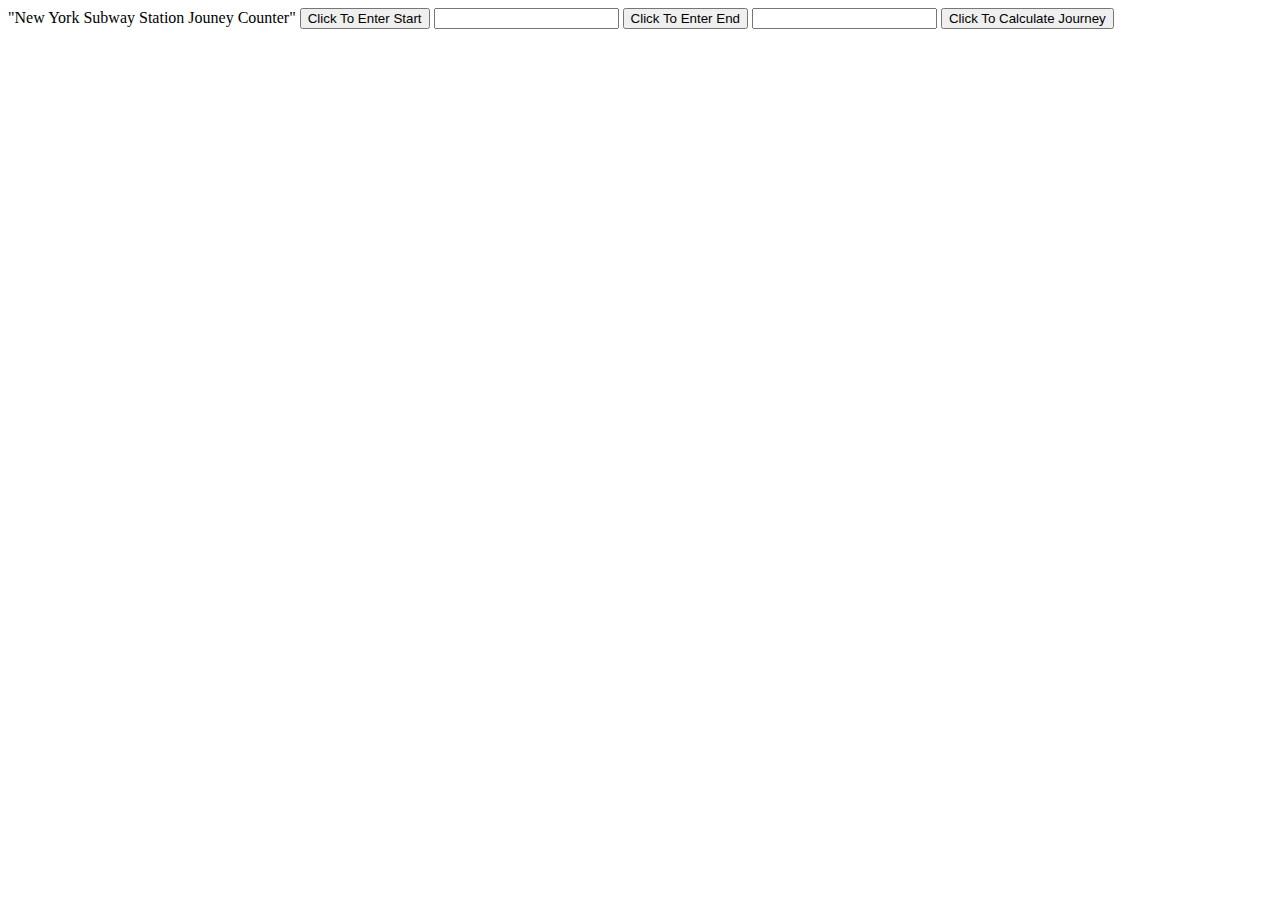
==== Subway/index.html @ a2a5edee "code working" ====
<!DOCTYPE html>
<html>
<head>
  <title>Subway</title>
  <script src="jquerycopy.js"></script> 
  <script src="subway_NY.js"></script>
   <link rel="stylesheet" href="css.css">
</head>
<body>
"New York Subway Station Jouney Counter"
<button id="journStart">Click To Enter Start</button>
<input type="text" name="start-station" id="start-station">
<button id="journEnd">Click To Enter End</button>
<input type="text" name="end-station" id="end-station">
<button id="journCalc">Click To Calculate Journey</button>
</body>
</html></h1>
---- Subway/css.css ----
css
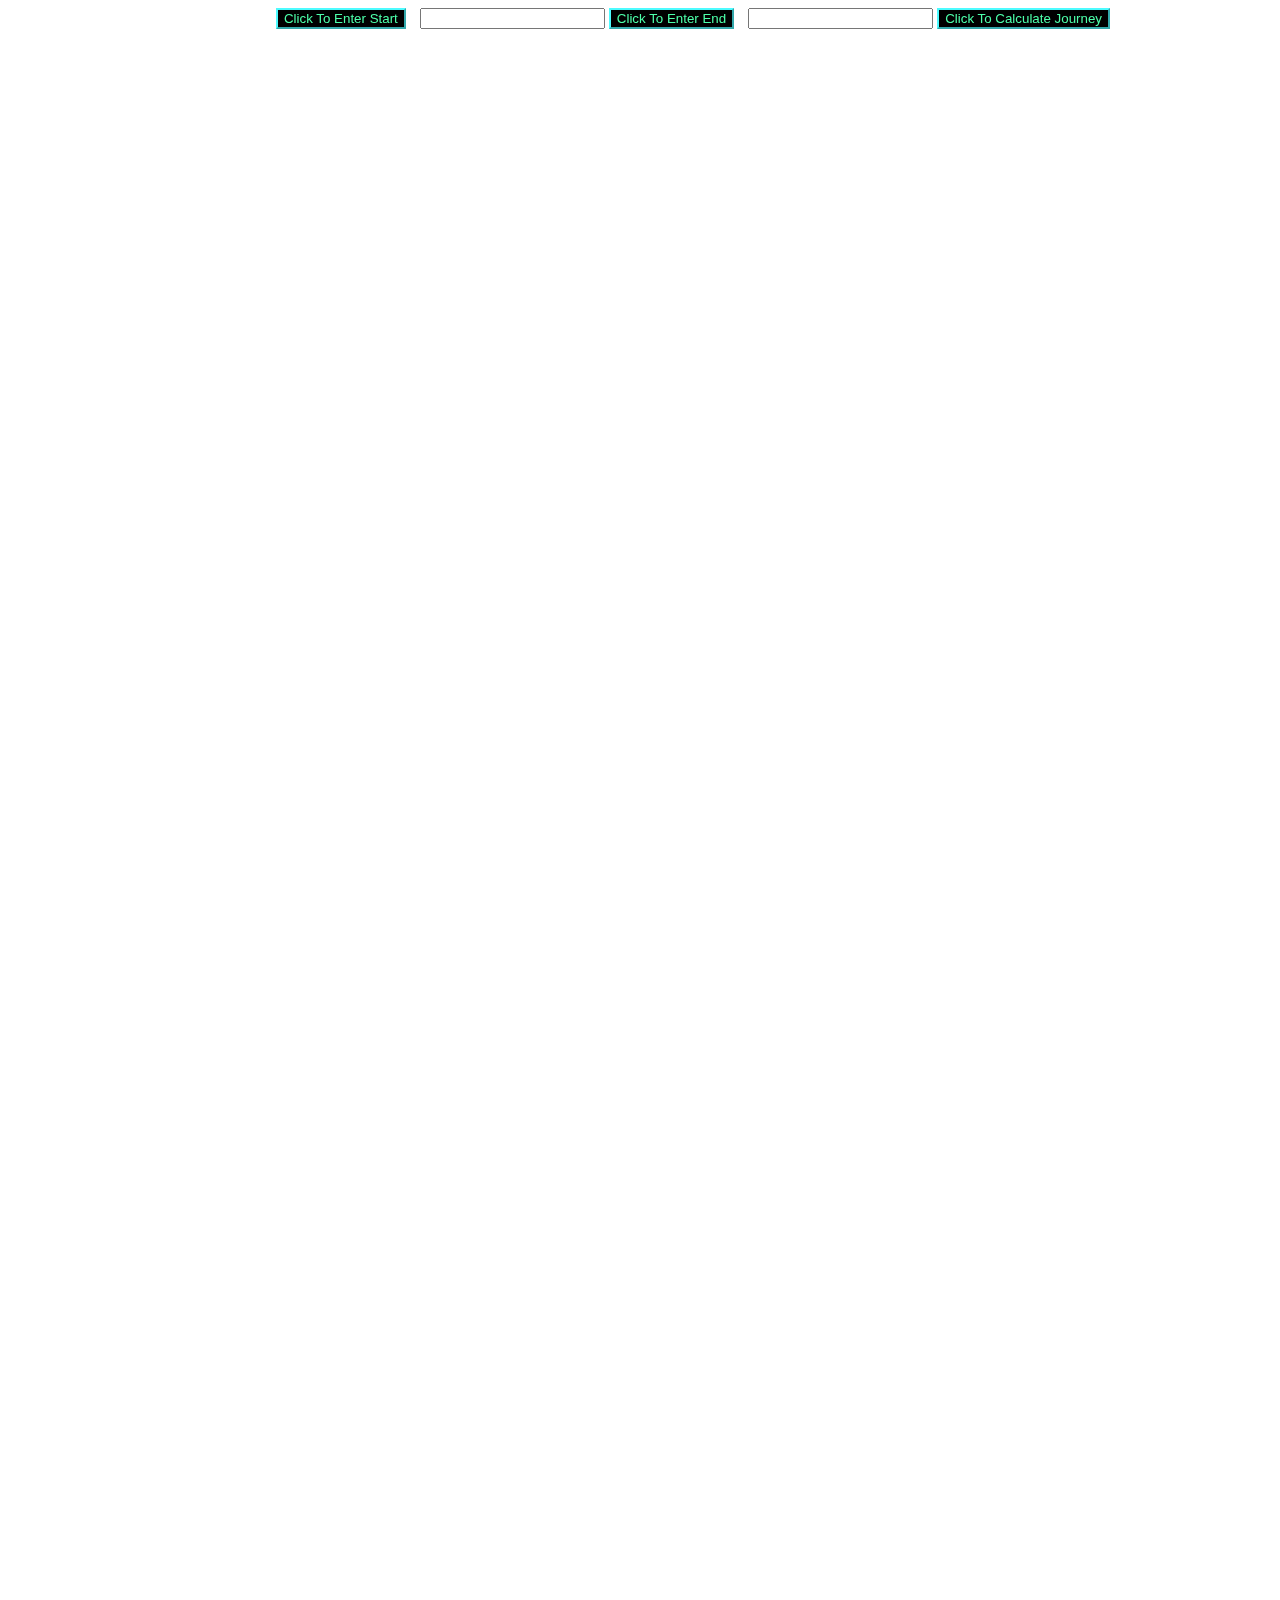
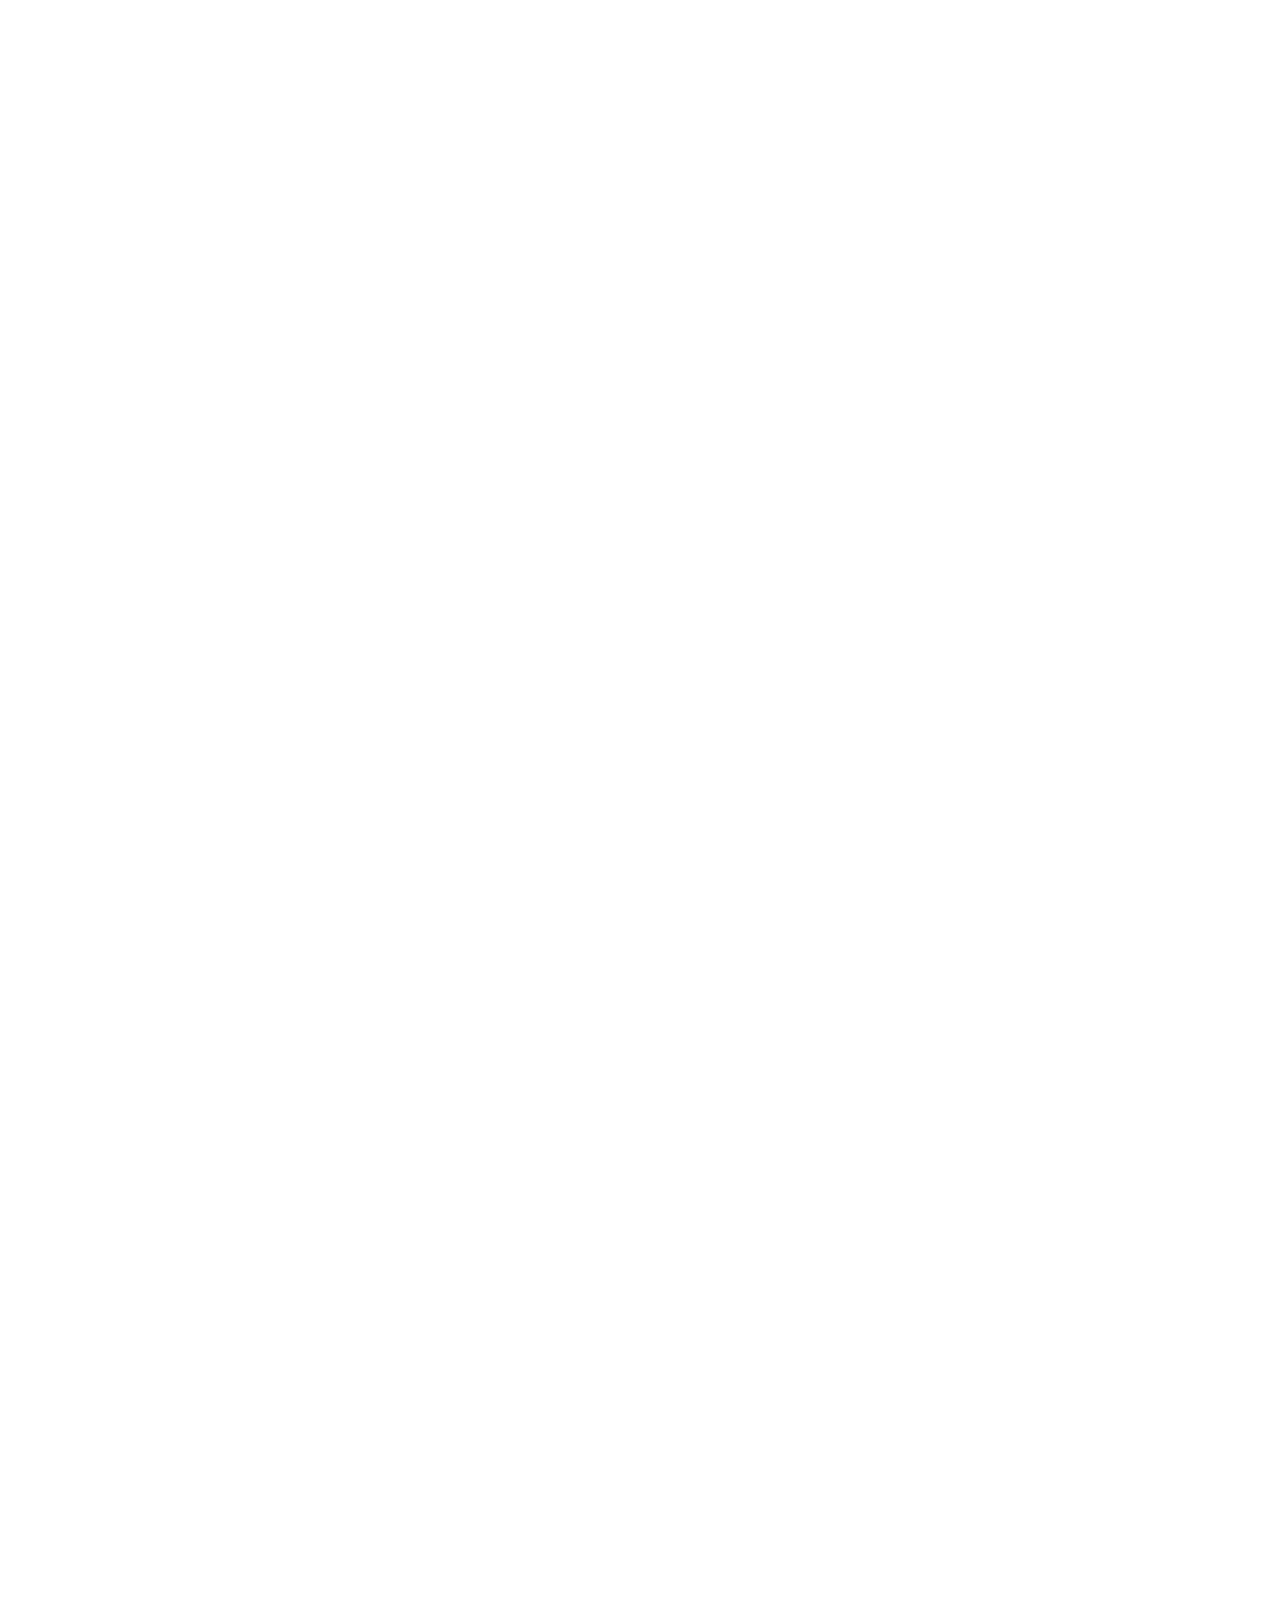
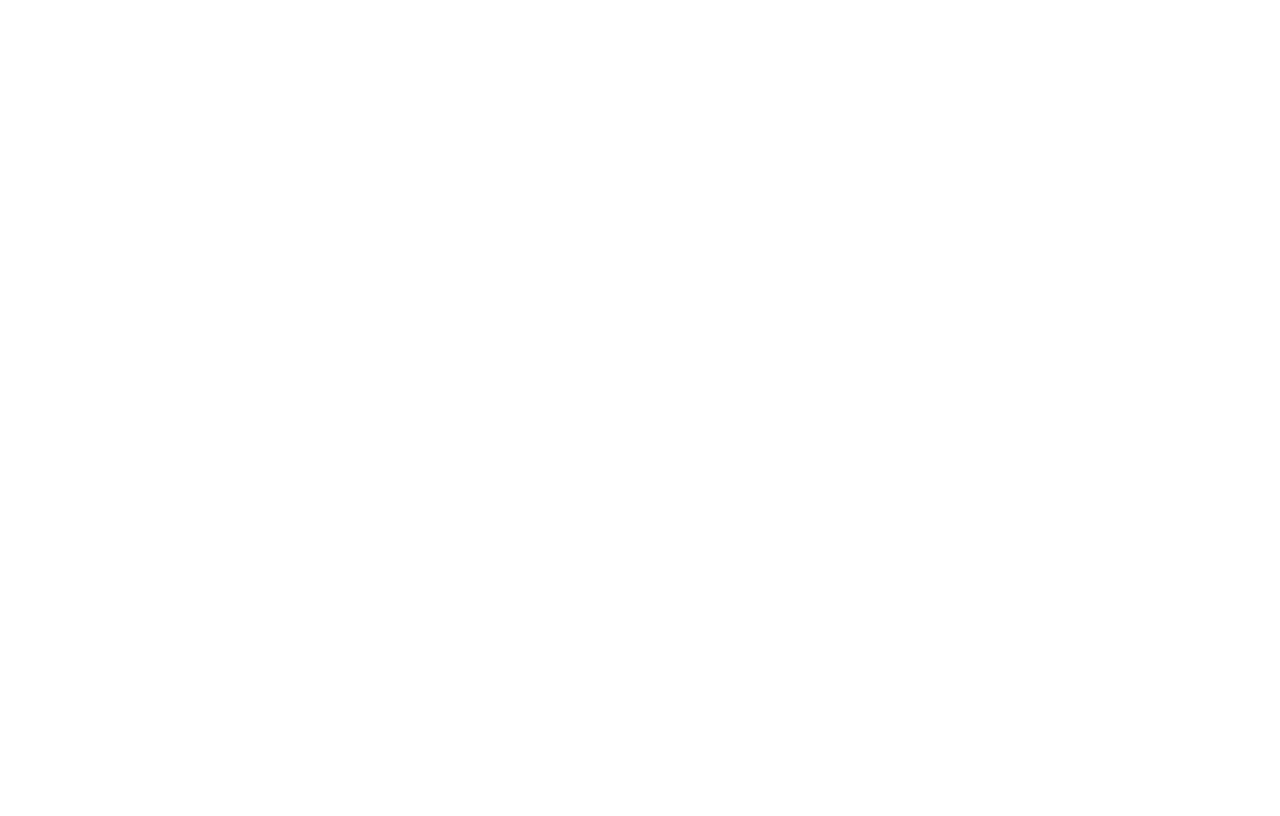
==== commit 8a8d290b: "final styled subway" ====
--- a/Subway/index.html
+++ b/Subway/index.html
@@ -2,16 +2,40 @@
 <html>
 <head>
   <title>Subway</title>
-  <script src="jquerycopy.js"></script> 
+  <script src="jquerycopy.js"></script>
   <script src="subway_NY.js"></script>
+  <script src="jstyle.js"></script> 
    <link rel="stylesheet" href="css.css">
 </head>
 <body>
-"New York Subway Station Jouney Counter"
-<button id="journStart">Click To Enter Start</button>
-<input type="text" name="start-station" id="start-station">
-<button id="journEnd">Click To Enter End</button>
-<input type="text" name="end-station" id="end-station">
-<button id="journCalc">Click To Calculate Journey</button>
+  <div id="fixedNav">
+      <button id="journStart">Click To Enter Start</button>
+      <input type="text" name="start-station" id="start-station">
+      <button id="journEnd">Click To Enter End</button>
+      <input type="text" name="end-station" id="end-station">
+      <button id="journCalc">Click To Calculate Journey</button>
+  </div>    
+  <div class="container">
+    <div class="boy joey"></div>
+    <div class="boy donnie"></div>
+    <div class="boy jordan"></div>
+    <div class="boy danny"></div>
+    <div class="boy jonathan"></div>
+    <div class="boy brian"></div>
+    <div class="boy aj"></div>
+    <div class="boy nick"></div>
+    <div class="boy kevin"></div>
+    <div class="boy howied"></div>
+  </div>
+
+  <div class="text">
+    <span>N</span>
+    <span>E</span>
+    <span>W</span>
+    <span>Y</span>
+    <span>O</span>
+    <span>R</span>
+    <span>K</span>
+  </div>
 </body>
 </html></h1>--- a/Subway/css.css
+++ b/Subway/css.css
@@ -1 +1,137 @@
-css+
+/*reset above*/
+
+body {
+  background: url('http://www.world-finance-conference.com/sites/default/files/NYC-Andrew-Mace-29.jpg');
+  overflow-x: hidden;
+  height: 4000px;
+}
+/*MY code styling below - dont get condfused.
+*/
+
+button {
+color: #4DFFAA;
+background-color: black;
+border-color: #4dfbff;
+
+margin-right: 10px;
+}
+
+#fixedNav {
+  color:green;
+  position: fixed;
+  width: 100%;
+  height: 30px;
+  display: inline-block !important;
+  text-align: center !important;
+  padding-left: 50px;
+  z-index: 99999;
+}
+
+.button {
+  position: fixed;
+  display: inline-block;
+  margin:0 40px 0 40px;
+  color: pink;
+}
+
+.input {
+  position: fixed;
+  display: inline-block;
+  margin:0 20px 0 20px;
+}
+
+
+/*end of my styling*/
+.text {
+  position: fixed;
+  width: 460px;
+  height: 90px;
+  top: 50%;
+  margin-top: -45px;
+  left: 50%;
+  margin-left: -230px;
+}
+
+span {
+  display: inline-block;
+  position: relative;
+  font: 'Arial White', Arial;
+  font-weight: bold;
+  font-size: 80px;
+  color: white;
+}
+
+.container {
+  width: 100%;
+  height: 4000px;
+  overflow: hidden;
+  position: absolute;
+}
+
+.boy {
+  display: block;
+  position: absolute;
+}
+
+.joey {
+  background: url('http://blog.whatsupgurgaon.in/wp-content/uploads/2013/11/Coconut-Blast-by-Mad-Over-Donuts.png');
+  width: 300px;
+  height: 418px;
+
+}
+
+.donnie {
+  background: url(https://s3-us-west-2.amazonaws.com/s.cdpn.io/53148/donnie.png);
+  width: 250px;
+  height: 303px;
+}
+
+.jordan {
+  background: url(https://s3-us-west-2.amazonaws.com/s.cdpn.io/53148/jordan.png);
+  width: 200px;
+  height: 268px;
+}
+
+.danny {
+  background: url(https://s3-us-west-2.amazonaws.com/s.cdpn.io/53148/danny.png);
+  width: 260px;
+  height: 334px;
+}
+
+.jonathan {
+  background: url(https://s3-us-west-2.amazonaws.com/s.cdpn.io/53148/johnathon.png);
+  width: 200px;
+  height: 353px;
+}
+
+.brian {
+  background: url(https://s3-us-west-2.amazonaws.com/s.cdpn.io/53148/brian.png);
+  width: 260px;
+  height: 352px;
+}
+
+.kevin {
+  background: url(https://s3-us-west-2.amazonaws.com/s.cdpn.io/53148/kevin.png);
+  width: 280px;
+  height: 282px;
+}
+
+.howied {
+  background: url(https://s3-us-west-2.amazonaws.com/s.cdpn.io/53148/howied.png);
+  width: 250px;
+  height: 330px;
+}
+
+.nick {
+  background: url(https://s3-us-west-2.amazonaws.com/s.cdpn.io/53148/nick.png);
+  width: 260px;
+  height: 306px;
+}
+
+.aj {
+  background: url(https://s3-us-west-2.amazonaws.com/s.cdpn.io/53148/aj.png);
+  width: 199px;
+  height: 254px;
+}
+
